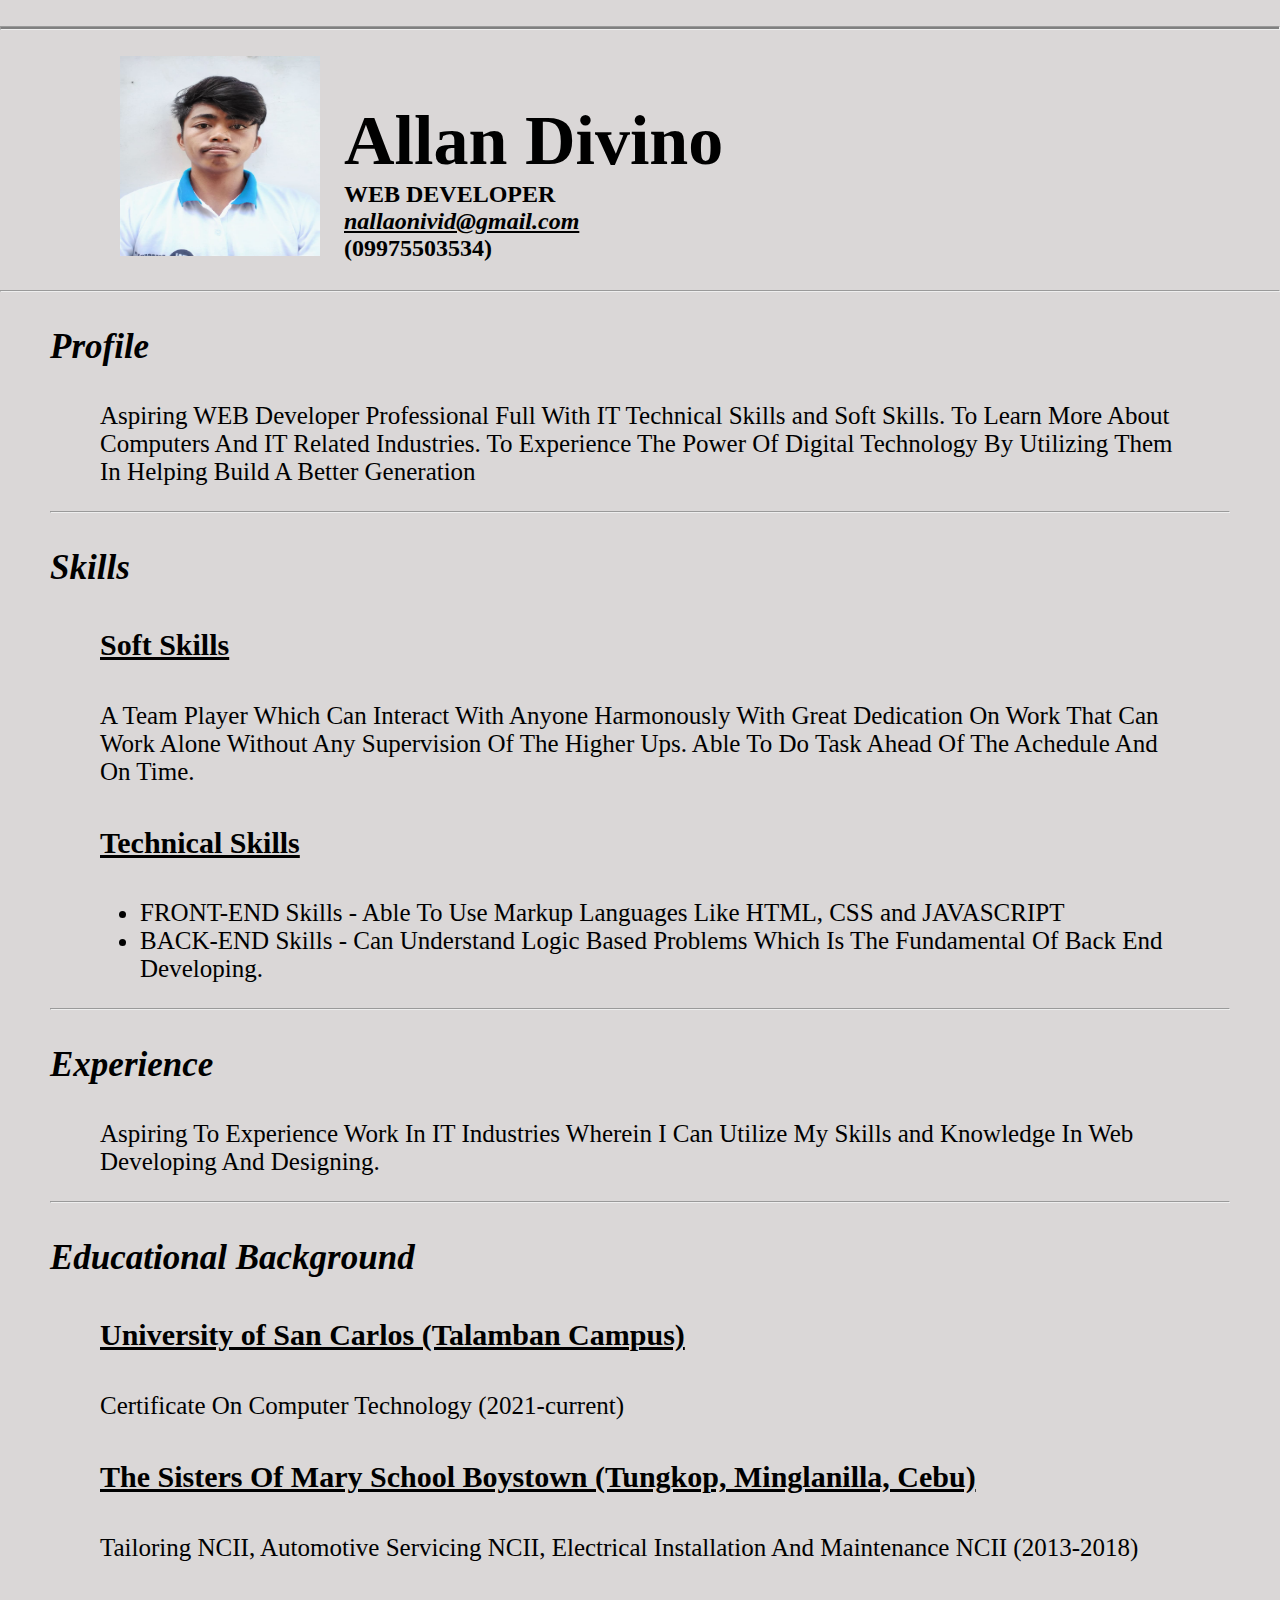
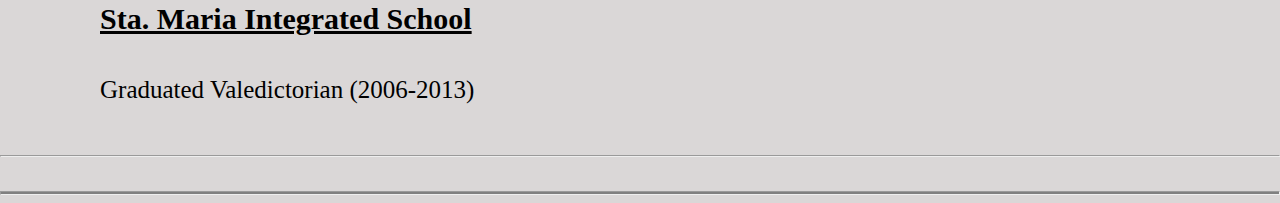
==== index.html @ dc77cc40 "Add files via upload" ====
<!DOCTYPE html>
<html lang="en">

<head>
    <meta charset="UTF-8">
    <meta http-equiv="X-UA-Compatible" content="IE=edge">
    <meta name="viewport" content="width=device-width, initial-scale=1.0">
    <title>Resume</title>
    <link rel="stylesheet" href="style.css">
</head>

<body>
    <br>
    <hr style="height: 2px; background-color:gray">
    <div class="body">
        <br>

        <div class="name">
            <img src="21103864.jpg" alt="Picture">
            <h2><span> Allan Divino </span><br> WEB DEVELOPER <br><em><u>nallaonivid@gmail.com</u></em>
                <br>(09975503534)
            </h2>
        </div>

        <hr>
        <div class="info">
            <div class="profile">
                <h3>Profile</h3>
                <p>Aspiring WEB Developer Professional Full With IT Technical Skills and Soft Skills. To Learn More
                    About Computers And IT Related Industries. To Experience The Power Of Digital Technology By
                    Utilizing Them In Helping Build A Better Generation </p>
            </div>

            <hr>
            <div class="skills">
                <h3>Skills</h3>
                <div class="Soft-Skils">
                    <h4>Soft Skills</h4>
                    <p>A Team Player Which Can Interact With Anyone Harmonously With Great Dedication On Work That Can
                        Work Alone Without Any Supervision Of The Higher Ups. Able To Do Task Ahead Of The Achedule And
                        On Time. </p>
                </div>
                <div class="Technical">
                    <h4>Technical Skills</h4>
                    <ul>
                        <li>FRONT-END Skills - Able To Use Markup Languages Like HTML, CSS and JAVASCRIPT</li>
                        <li>BACK-END Skills - Can Understand Logic Based Problems Which Is The Fundamental Of Back End
                            Developing. </li>
                    </ul>
                </div>
            </div>

            <hr>
            <div class="exp">
                <h3>Experience</h3>
                <p>Aspiring To Experience Work In IT Industries Wherein I Can Utilize My Skills and Knowledge In Web
                    Developing And Designing. </p>
            </div>

            <hr>
            <div class="educ">
                <h3>Educational Background</h3>
                <div class="latest">
                    <h4>University of San Carlos (Talamban Campus)</h4>
                    <p>Certificate On Computer Technology (2021-current)</p>
                </div>
                <div class="next">
                    <h4>The Sisters Of Mary School Boystown (Tungkop, Minglanilla, Cebu)</h4>
                    <p>Tailoring NCII, Automotive Servicing NCII, Electrical Installation And Maintenance NCII (2013-2018)</p>
                </div>
                <div class="next1">
                    <h4>Sta. Maria Integrated School</h4>
                    <p>Graduated Valedictorian (2006-2013)</p>
                </div>
            </div>
        </div>
        <br>
        <hr>
        <br>
    </div>
    <hr style="height: 2px; background-color:gray">


</body>

</html>
---- style.css ----
body {
    margin: 0%;
    font-family: 'Times New Roman', Times, serif;
    background-color: rgb(218, 215, 215);
}

.name img {
    width: 200px;
    height: 200px;
}

.name img, h2{
    display: inline-block;
    padding-left: 20px;
}
.name{
    margin-left: 100px; 
}
span{
    font-size: 70px;
    font-weight: bold;
}
.info{
    margin-left: 50px;
    margin-right: 50px;
}
h3{
    font-size: 35px;
    font-style: italic;
}
h4{
    font-size: 30px;
    margin-left: 50px;
    margin-right: 50px; 
    text-decoration: underline;
}
p{
    font-size: 25px;
    margin-left: 50px;
    margin-right: 50px;
}
ul{
    font-size: 25px;
    margin-left: 50px;
    margin-right: 50px;  
}
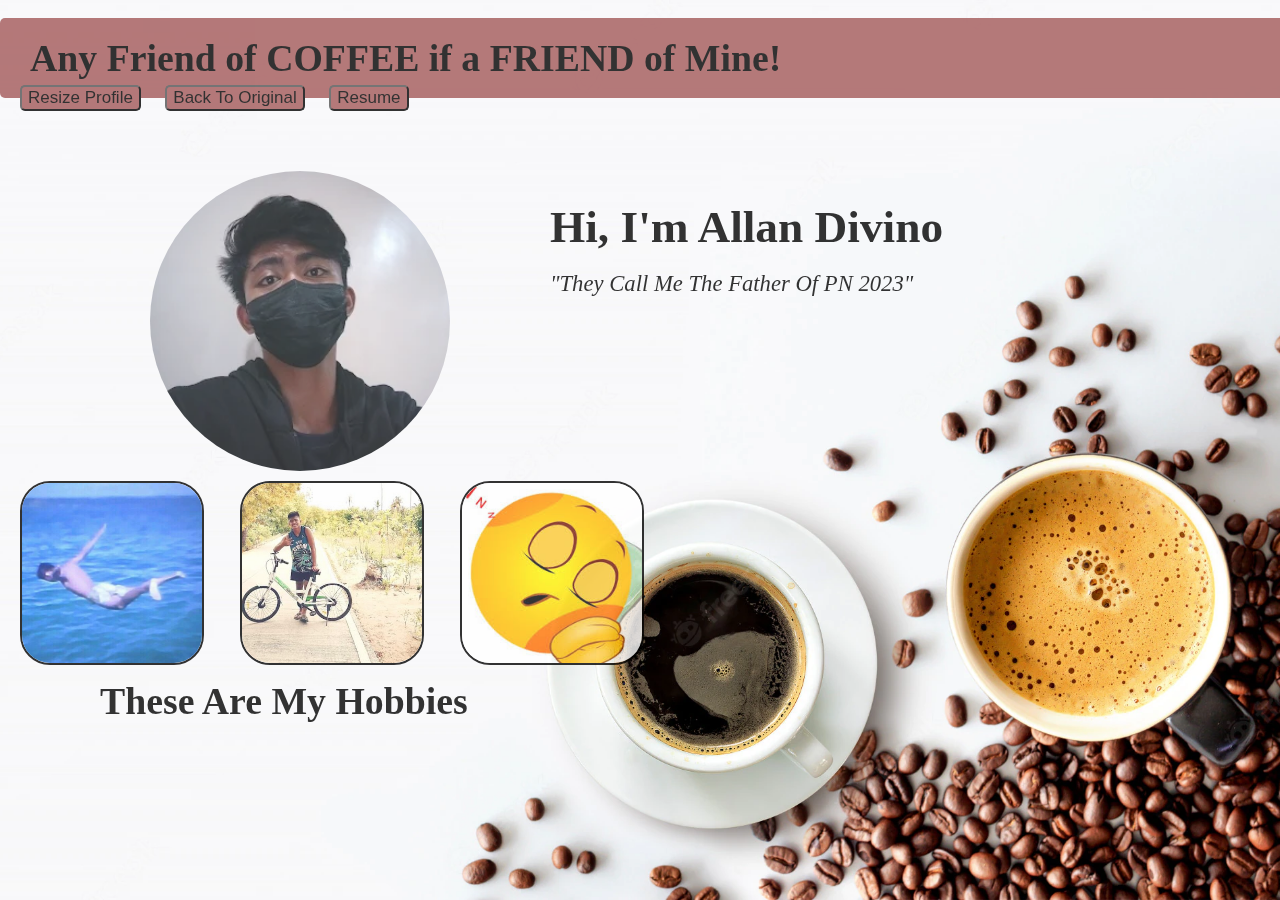
==== commit 6c70957a: "Added" ====
--- a/index.html
+++ b/index.html
@@ -5,82 +5,95 @@
     <meta charset="UTF-8">
     <meta http-equiv="X-UA-Compatible" content="IE=edge">
     <meta name="viewport" content="width=device-width, initial-scale=1.0">
-    <title>Resume</title>
-    <link rel="stylesheet" href="style.css">
+    <link rel="stylesheet" href="portfolio.css">
+    <title>Portfolio</title>
+    <script src="https://ajax.googleapis.com/ajax/libs/jquery/3.6.0/jquery.min.js"></script>
+    <script>
+        $(function () {
+            $('#myimage').hover(function () {
+                $('#intro').fadeOut('slow'), $('#aboutme').fadeIn('slow');
+            },
+                function () {
+                    $('#aboutme').fadeOut('slow'), $('#intro').fadeIn('slow');
+                })
+        })
+        $(function () {
+            $('#myimage').click(function () {
+                $('#pop').show();
+            })
+        })
+        $(function () {
+            $('#myimage').dblclick(function () {
+                window.location.href = "https://www.facebook.com/lythe.oretos";
+            })
+        })
+        $(function () {
+            var img = $("#myimage");
+            $('#btn').click(function () {
+                if (img.width() == 300) {
+                    img.animate({ width: "400px", height: "400px" }, 1000);
+                }
+                else {
+                    img.animate({ width: img.attr("width"), height: img.attr("height") }, 1000);
+                }
+            })
+        })
+        $(function () {
+            var img = $("#myimage");
+            $('#btnn').click(function () {
+                if (img.width() == 400) {
+                    img.animate({ width: "300px", height: "300px" }, 1000);
+                }
+                else {
+                    img.animate({ width: img.attr("width"), height: img.attr("height") }, 1000);
+                }
+            })
+        })
+
+    </script>
 </head>
 
 <body>
-    <br>
-    <hr style="height: 2px; background-color:gray">
-    <div class="body">
-        <br>
 
-        <div class="name">
-            <img src="21103864.jpg" alt="Picture">
-            <h2><span> Allan Divino </span><br> WEB DEVELOPER <br><em><u>nallaonivid@gmail.com</u></em>
-                <br>(09975503534)
-            </h2>
+    <div class="intro"><br>
+        <div class="page"><br>
+
+            <h1>Any Friend of COFFEE if a FRIEND of Mine!</h1>
+            <button id="btn">Resize Profile</button>
+            <button id="btnn">Back To Original</button>
+            <a href="resume.html"><button>Resume</button></a>
+            <div class="bars">
+                <h2>Hi, I'm Allan Divino</h2><br>
+                <img src="img/me (2).jpg" alt="" id="myimage">
+                <h5 id="pop">-Ethyl Sotero- <br>He is indeed called by some of mhy my batchmates father of PN
+                    2023.(testimonial).</h5>
+                <p id="intro">"They Call Me The Father Of PN 2023"</p>
+                <p id="aboutme">I am at my 16 years of existence and counting. <br> I am currently in Talamban Cebu,
+                    though I am <br> from Sta. Maria Tagbina, Surigao Del Sur. <br>I Love Coffee and Coffee Alone</p>
+            </div>
+            <div class="hobbies">
+                <div class="swim">
+                    <img src="img/lupad.jpg" alt="" class="image">
+                    <div class="overlay">SWIMMING</div>
+                </div>
+                <div class="swim">
+                    <img src="img/bike.jpg" alt="" class="image">
+                    <div class="overlay">BIKING</div>
+                </div>
+                <div class="swim">
+                    <img src="img/images.jpg" alt="" class="image">
+                    <div class="overlay">SLEEPING</div>
+                </div>
+            </div>
+            <h3> These Are My Hobbies</h3>
+
+
+
         </div>
 
-        <hr>
-        <div class="info">
-            <div class="profile">
-                <h3>Profile</h3>
-                <p>Aspiring WEB Developer Professional Full With IT Technical Skills and Soft Skills. To Learn More
-                    About Computers And IT Related Industries. To Experience The Power Of Digital Technology By
-                    Utilizing Them In Helping Build A Better Generation </p>
-            </div>
-
-            <hr>
-            <div class="skills">
-                <h3>Skills</h3>
-                <div class="Soft-Skils">
-                    <h4>Soft Skills</h4>
-                    <p>A Team Player Which Can Interact With Anyone Harmonously With Great Dedication On Work That Can
-                        Work Alone Without Any Supervision Of The Higher Ups. Able To Do Task Ahead Of The Achedule And
-                        On Time. </p>
-                </div>
-                <div class="Technical">
-                    <h4>Technical Skills</h4>
-                    <ul>
-                        <li>FRONT-END Skills - Able To Use Markup Languages Like HTML, CSS and JAVASCRIPT</li>
-                        <li>BACK-END Skills - Can Understand Logic Based Problems Which Is The Fundamental Of Back End
-                            Developing. </li>
-                    </ul>
-                </div>
-            </div>
-
-            <hr>
-            <div class="exp">
-                <h3>Experience</h3>
-                <p>Aspiring To Experience Work In IT Industries Wherein I Can Utilize My Skills and Knowledge In Web
-                    Developing And Designing. </p>
-            </div>
-
-            <hr>
-            <div class="educ">
-                <h3>Educational Background</h3>
-                <div class="latest">
-                    <h4>University of San Carlos (Talamban Campus)</h4>
-                    <p>Certificate On Computer Technology (2021-current)</p>
-                </div>
-                <div class="next">
-                    <h4>The Sisters Of Mary School Boystown (Tungkop, Minglanilla, Cebu)</h4>
-                    <p>Tailoring NCII, Automotive Servicing NCII, Electrical Installation And Maintenance NCII (2013-2018)</p>
-                </div>
-                <div class="next1">
-                    <h4>Sta. Maria Integrated School</h4>
-                    <p>Graduated Valedictorian (2006-2013)</p>
-                </div>
-            </div>
-        </div>
-        <br>
-        <hr>
-        <br>
-    </div>
-    <hr style="height: 2px; background-color:gray">
 
 
+    </div>
 </body>
 
 </html>--- a/portfolio.css
+++ b/portfolio.css
@@ -0,0 +1,124 @@
+* {
+    margin: 0%;
+    font-family: sans-serif;
+}
+body{
+    background-image: url(img/cofe.jpg);
+    background-position: center;
+    background-repeat: no-repeat;
+    background-size: cover;
+    height: 100vh;
+}
+.page{
+    background-color: rgb(163, 89, 89);
+    width: 1400px;
+    height: 80px;
+    opacity: .8;
+   border-radius: 5px;
+   margin-right: 10px;
+}
+
+h1{
+    font-family: fantasy;
+    font-size: 10mm;
+    margin-left:30px ;
+  
+}
+.bars h2, p{
+
+   margin-top: 90px;
+   margin-left: 550px;
+   font-family: Georgia, 'Times New Roman', Times, serif;
+}
+#aboutme{
+    display: none;
+}
+h3{
+    font-family: Georgia, 'Times New Roman', Times, serif;
+    font-size: 10mm;
+    margin-left:100px ;   
+}
+h2{
+    font-size: 12mm;
+}
+p{
+    font-size: 6mm;
+    display: inline-block;
+    font-style: italic;
+    font-family: cursive;
+    position: absolute;
+    margin-top: -200px;
+}
+.bars img{
+    width: 300px;
+    height: 300px;
+    border-radius: 300px;
+    margin-top: -100px;
+    margin-left: 150px;
+    display: block;
+    position: relative;
+}
+.hobbies{
+    display: inline-flex;
+   padding: 0;
+}
+
+.swim{
+    position: relative;
+    width: 200px;
+    max-width: 300px;
+    padding: 10px;
+}
+.image{
+    display: block;
+  width: 180px;
+  height: 180px;
+  border-radius: 30px;
+  border:2px solid black;
+  margin-left: 10px;
+ 
+
+}
+.overlay{
+    position: absolute; 
+bottom: 0;
+    background: rgb(222, 47, 47);
+    border-radius: 5px;
+    color: #f1f1f1; 
+    width: 150px;
+    transition: .5s ease;
+    opacity:0;
+    color: white;
+    font-size: 15px;
+    padding: 8px;
+    text-align: center;
+    margin-left: 20px;
+
+}
+.swim:hover .overlay{
+    opacity: 1;
+    box-shadow: 0 0 10px 10px black;
+}
+
+#pop{
+    font-size: 20px;
+    display: none;
+    position: absolute;
+    margin-top: -60px;
+    margin-left: 400px;
+    background-color:rgba(128,128,128,.5);
+    color:black;
+    font-family: 'Times New Roman', Times, serif;
+    font-style: italic;
+    padding: 10px;
+    border-radius: 5px;
+    border-color: black;
+    border-style: double;
+}
+button{
+    margin-left: 20px;
+    font-size: 17px;
+    border-radius: 5px;
+    background-color: rgb(163, 89, 89);
+    margin-top: 5px;
+}
